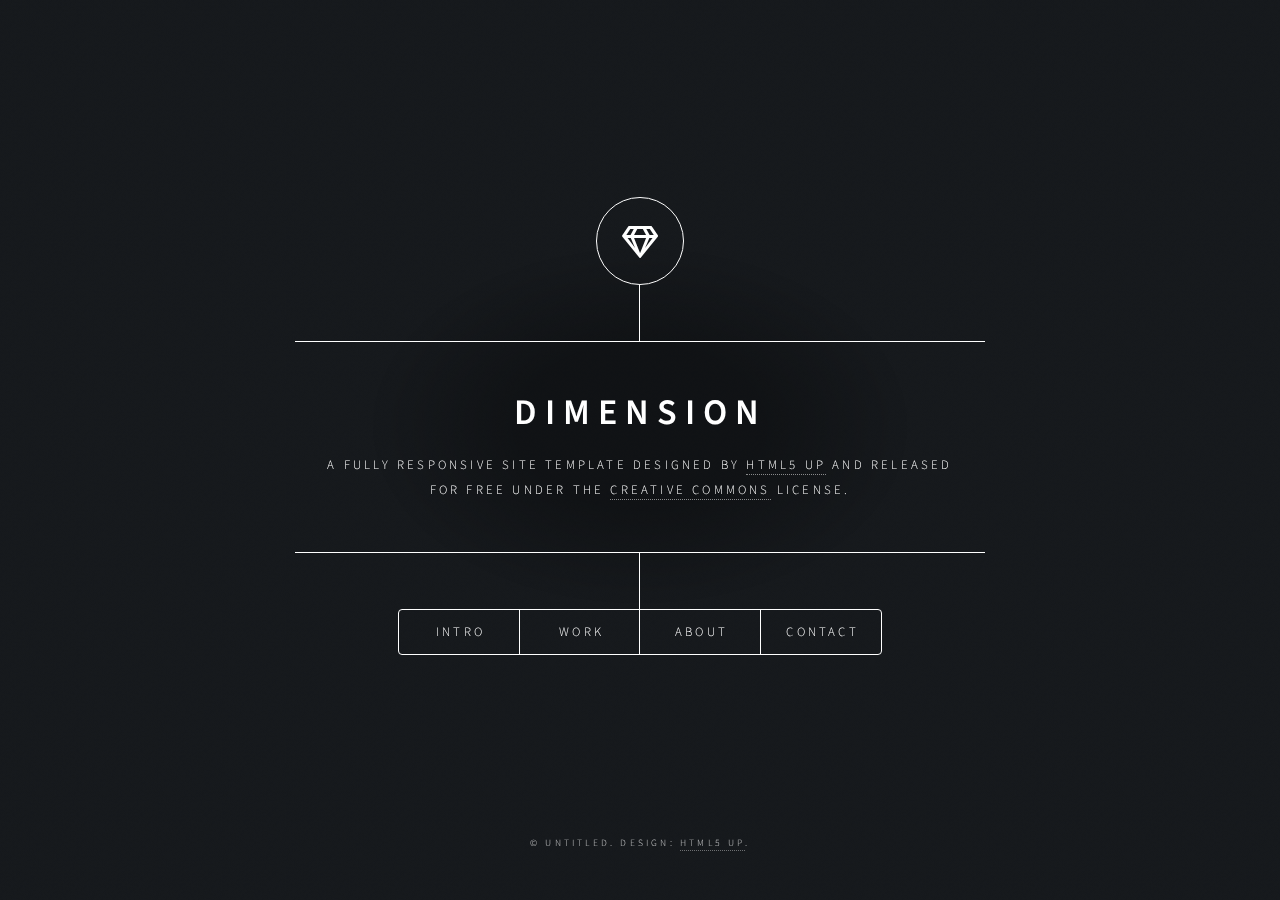
==== frontend/index.html @ a0038533 "Init frontend" ====
<!DOCTYPE HTML>
<!--
	Dimension by HTML5 UP
	html5up.net | @ajlkn
	Free for personal and commercial use under the CCA 3.0 license (html5up.net/license)
-->
<html>
	<head>
		<title>Dimension by HTML5 UP</title>
		<meta charset="utf-8" />
		<meta name="viewport" content="width=device-width, initial-scale=1, user-scalable=no" />
		<link rel="stylesheet" href="assets/css/main.css" />
		<noscript><link rel="stylesheet" href="assets/css/noscript.css" /></noscript>
	</head>
	<body class="is-preload">

		<!-- Wrapper -->
			<div id="wrapper">

				<!-- Header -->
					<header id="header">
						<div class="logo">
							<span class="icon fa-gem"></span>
						</div>
						<div class="content">
							<div class="inner">
								<h1>Dimension</h1>
								<p>A fully responsive site template designed by <a href="https://html5up.net">HTML5 UP</a> and released<br />
								for free under the <a href="https://html5up.net/license">Creative Commons</a> license.</p>
							</div>
						</div>
						<nav>
							<ul>
								<li><a href="#intro">Intro</a></li>
								<li><a href="#work">Work</a></li>
								<li><a href="#about">About</a></li>
								<li><a href="#contact">Contact</a></li>
								<!--<li><a href="#elements">Elements</a></li>-->
							</ul>
						</nav>
					</header>

				<!-- Main -->
					<div id="main">

						<!-- Intro -->
							<article id="intro">
								<h2 class="major">Intro</h2>
								<span class="image main"><img src="images/pic01.jpg" alt="" /></span>
								<p>Aenean ornare velit lacus, ac varius enim ullamcorper eu. Proin aliquam facilisis ante interdum congue. Integer mollis, nisl amet convallis, porttitor magna ullamcorper, amet egestas mauris. Ut magna finibus nisi nec lacinia. Nam maximus erat id euismod egestas. By the way, check out my <a href="#work">awesome work</a>.</p>
								<p>Lorem ipsum dolor sit amet, consectetur adipiscing elit. Duis dapibus rutrum facilisis. Class aptent taciti sociosqu ad litora torquent per conubia nostra, per inceptos himenaeos. Etiam tristique libero eu nibh porttitor fermentum. Nullam venenatis erat id vehicula viverra. Nunc ultrices eros ut ultricies condimentum. Mauris risus lacus, blandit sit amet venenatis non, bibendum vitae dolor. Nunc lorem mauris, fringilla in aliquam at, euismod in lectus. Pellentesque habitant morbi tristique senectus et netus et malesuada fames ac turpis egestas. In non lorem sit amet elit placerat maximus. Pellentesque aliquam maximus risus, vel sed vehicula.</p>
							</article>

						<!-- Work -->
							<article id="work">
								<h2 class="major">Work</h2>
								<span class="image main"><img src="images/pic02.jpg" alt="" /></span>
								<p>Adipiscing magna sed dolor elit. Praesent eleifend dignissim arcu, at eleifend sapien imperdiet ac. Aliquam erat volutpat. Praesent urna nisi, fringila lorem et vehicula lacinia quam. Integer sollicitudin mauris nec lorem luctus ultrices.</p>
								<p>Nullam et orci eu lorem consequat tincidunt vivamus et sagittis libero. Mauris aliquet magna magna sed nunc rhoncus pharetra. Pellentesque condimentum sem. In efficitur ligula tate urna. Maecenas laoreet massa vel lacinia pellentesque lorem ipsum dolor. Nullam et orci eu lorem consequat tincidunt. Vivamus et sagittis libero. Mauris aliquet magna magna sed nunc rhoncus amet feugiat tempus.</p>
							</article>

						<!-- About -->
							<article id="about">
								<h2 class="major">About</h2>
								<span class="image main"><img src="images/pic03.jpg" alt="" /></span>
								<p>Lorem ipsum dolor sit amet, consectetur et adipiscing elit. Praesent eleifend dignissim arcu, at eleifend sapien imperdiet ac. Aliquam erat volutpat. Praesent urna nisi, fringila lorem et vehicula lacinia quam. Integer sollicitudin mauris nec lorem luctus ultrices. Aliquam libero et malesuada fames ac ante ipsum primis in faucibus. Cras viverra ligula sit amet ex mollis mattis lorem ipsum dolor sit amet.</p>
							</article>

						<!-- Contact -->
							<article id="contact">
								<h2 class="major">Contact</h2>
								<form method="post" action="#">
									<div class="fields">
										<div class="field half">
											<label for="name">Name</label>
											<input type="text" name="name" id="name" />
										</div>
										<div class="field half">
											<label for="email">Email</label>
											<input type="text" name="email" id="email" />
										</div>
										<div class="field">
											<label for="message">Message</label>
											<textarea name="message" id="message" rows="4"></textarea>
										</div>
									</div>
									<ul class="actions">
										<li><input type="submit" value="Send Message" class="primary" /></li>
										<li><input type="reset" value="Reset" /></li>
									</ul>
								</form>
								<ul class="icons">
									<li><a href="#" class="icon brands fa-twitter"><span class="label">Twitter</span></a></li>
									<li><a href="#" class="icon brands fa-facebook-f"><span class="label">Facebook</span></a></li>
									<li><a href="#" class="icon brands fa-instagram"><span class="label">Instagram</span></a></li>
									<li><a href="#" class="icon brands fa-github"><span class="label">GitHub</span></a></li>
								</ul>
							</article>

						<!-- Elements -->
							<article id="elements">
								<h2 class="major">Elements</h2>

								<section>
									<h3 class="major">Text</h3>
									<p>This is <b>bold</b> and this is <strong>strong</strong>. This is <i>italic</i> and this is <em>emphasized</em>.
									This is <sup>superscript</sup> text and this is <sub>subscript</sub> text.
									This is <u>underlined</u> and this is code: <code>for (;;) { ... }</code>. Finally, <a href="#">this is a link</a>.</p>
									<hr />
									<h2>Heading Level 2</h2>
									<h3>Heading Level 3</h3>
									<h4>Heading Level 4</h4>
									<h5>Heading Level 5</h5>
									<h6>Heading Level 6</h6>
									<hr />
									<h4>Blockquote</h4>
									<blockquote>Fringilla nisl. Donec accumsan interdum nisi, quis tincidunt felis sagittis eget tempus euismod. Vestibulum ante ipsum primis in faucibus vestibulum. Blandit adipiscing eu felis iaculis volutpat ac adipiscing accumsan faucibus. Vestibulum ante ipsum primis in faucibus lorem ipsum dolor sit amet nullam adipiscing eu felis.</blockquote>
									<h4>Preformatted</h4>
									<pre><code>i = 0;

while (!deck.isInOrder()) {
    print 'Iteration ' + i;
    deck.shuffle();
    i++;
}

print 'It took ' + i + ' iterations to sort the deck.';</code></pre>
								</section>

								<section>
									<h3 class="major">Lists</h3>

									<h4>Unordered</h4>
									<ul>
										<li>Dolor pulvinar etiam.</li>
										<li>Sagittis adipiscing.</li>
										<li>Felis enim feugiat.</li>
									</ul>

									<h4>Alternate</h4>
									<ul class="alt">
										<li>Dolor pulvinar etiam.</li>
										<li>Sagittis adipiscing.</li>
										<li>Felis enim feugiat.</li>
									</ul>

									<h4>Ordered</h4>
									<ol>
										<li>Dolor pulvinar etiam.</li>
										<li>Etiam vel felis viverra.</li>
										<li>Felis enim feugiat.</li>
										<li>Dolor pulvinar etiam.</li>
										<li>Etiam vel felis lorem.</li>
										<li>Felis enim et feugiat.</li>
									</ol>
									<h4>Icons</h4>
									<ul class="icons">
										<li><a href="#" class="icon brands fa-twitter"><span class="label">Twitter</span></a></li>
										<li><a href="#" class="icon brands fa-facebook-f"><span class="label">Facebook</span></a></li>
										<li><a href="#" class="icon brands fa-instagram"><span class="label">Instagram</span></a></li>
										<li><a href="#" class="icon brands fa-github"><span class="label">Github</span></a></li>
									</ul>

									<h4>Actions</h4>
									<ul class="actions">
										<li><a href="#" class="button primary">Default</a></li>
										<li><a href="#" class="button">Default</a></li>
									</ul>
									<ul class="actions stacked">
										<li><a href="#" class="button primary">Default</a></li>
										<li><a href="#" class="button">Default</a></li>
									</ul>
								</section>

								<section>
									<h3 class="major">Table</h3>
									<h4>Default</h4>
									<div class="table-wrapper">
										<table>
											<thead>
												<tr>
													<th>Name</th>
													<th>Description</th>
													<th>Price</th>
												</tr>
											</thead>
											<tbody>
												<tr>
													<td>Item One</td>
													<td>Ante turpis integer aliquet porttitor.</td>
													<td>29.99</td>
												</tr>
												<tr>
													<td>Item Two</td>
													<td>Vis ac commodo adipiscing arcu aliquet.</td>
													<td>19.99</td>
												</tr>
												<tr>
													<td>Item Three</td>
													<td> Morbi faucibus arcu accumsan lorem.</td>
													<td>29.99</td>
												</tr>
												<tr>
													<td>Item Four</td>
													<td>Vitae integer tempus condimentum.</td>
													<td>19.99</td>
												</tr>
												<tr>
													<td>Item Five</td>
													<td>Ante turpis integer aliquet porttitor.</td>
													<td>29.99</td>
												</tr>
											</tbody>
											<tfoot>
												<tr>
													<td colspan="2"></td>
													<td>100.00</td>
												</tr>
											</tfoot>
										</table>
									</div>

									<h4>Alternate</h4>
									<div class="table-wrapper">
										<table class="alt">
											<thead>
												<tr>
													<th>Name</th>
													<th>Description</th>
													<th>Price</th>
												</tr>
											</thead>
											<tbody>
												<tr>
													<td>Item One</td>
													<td>Ante turpis integer aliquet porttitor.</td>
													<td>29.99</td>
												</tr>
												<tr>
													<td>Item Two</td>
													<td>Vis ac commodo adipiscing arcu aliquet.</td>
													<td>19.99</td>
												</tr>
												<tr>
													<td>Item Three</td>
													<td> Morbi faucibus arcu accumsan lorem.</td>
													<td>29.99</td>
												</tr>
												<tr>
													<td>Item Four</td>
													<td>Vitae integer tempus condimentum.</td>
													<td>19.99</td>
												</tr>
												<tr>
													<td>Item Five</td>
													<td>Ante turpis integer aliquet porttitor.</td>
													<td>29.99</td>
												</tr>
											</tbody>
											<tfoot>
												<tr>
													<td colspan="2"></td>
													<td>100.00</td>
												</tr>
											</tfoot>
										</table>
									</div>
								</section>

								<section>
									<h3 class="major">Buttons</h3>
									<ul class="actions">
										<li><a href="#" class="button primary">Primary</a></li>
										<li><a href="#" class="button">Default</a></li>
									</ul>
									<ul class="actions">
										<li><a href="#" class="button">Default</a></li>
										<li><a href="#" class="button small">Small</a></li>
									</ul>
									<ul class="actions">
										<li><a href="#" class="button primary icon solid fa-download">Icon</a></li>
										<li><a href="#" class="button icon solid fa-download">Icon</a></li>
									</ul>
									<ul class="actions">
										<li><span class="button primary disabled">Disabled</span></li>
										<li><span class="button disabled">Disabled</span></li>
									</ul>
								</section>

								<section>
									<h3 class="major">Form</h3>
									<form method="post" action="#">
										<div class="fields">
											<div class="field half">
												<label for="demo-name">Name</label>
												<input type="text" name="demo-name" id="demo-name" value="" placeholder="Jane Doe" />
											</div>
											<div class="field half">
												<label for="demo-email">Email</label>
												<input type="email" name="demo-email" id="demo-email" value="" placeholder="jane@untitled.tld" />
											</div>
											<div class="field">
												<label for="demo-category">Category</label>
												<select name="demo-category" id="demo-category">
													<option value="">-</option>
													<option value="1">Manufacturing</option>
													<option value="1">Shipping</option>
													<option value="1">Administration</option>
													<option value="1">Human Resources</option>
												</select>
											</div>
											<div class="field half">
												<input type="radio" id="demo-priority-low" name="demo-priority" checked>
												<label for="demo-priority-low">Low</label>
											</div>
											<div class="field half">
												<input type="radio" id="demo-priority-high" name="demo-priority">
												<label for="demo-priority-high">High</label>
											</div>
											<div class="field half">
												<input type="checkbox" id="demo-copy" name="demo-copy">
												<label for="demo-copy">Email me a copy</label>
											</div>
											<div class="field half">
												<input type="checkbox" id="demo-human" name="demo-human" checked>
												<label for="demo-human">Not a robot</label>
											</div>
											<div class="field">
												<label for="demo-message">Message</label>
												<textarea name="demo-message" id="demo-message" placeholder="Enter your message" rows="6"></textarea>
											</div>
										</div>
										<ul class="actions">
											<li><input type="submit" value="Send Message" class="primary" /></li>
											<li><input type="reset" value="Reset" /></li>
										</ul>
									</form>
								</section>

							</article>

					</div>

				<!-- Footer -->
					<footer id="footer">
						<p class="copyright">&copy; Untitled. Design: <a href="https://html5up.net">HTML5 UP</a>.</p>
					</footer>

			</div>

		<!-- BG -->
			<div id="bg"></div>

		<!-- Scripts -->
			<script src="assets/js/jquery.min.js"></script>
			<script src="assets/js/browser.min.js"></script>
			<script src="assets/js/breakpoints.min.js"></script>
			<script src="assets/js/util.js"></script>
			<script src="assets/js/main.js"></script>

	</body>
</html>
---- frontend/assets/css/main.css ----
@import url(fontawesome-all.min.css);
@import url("https://fonts.googleapis.com/css?family=Source+Sans+Pro:300italic,600italic,300,600");

/*
	Dimension by HTML5 UP
	html5up.net | @ajlkn
	Free for personal and commercial use under the CCA 3.0 license (html5up.net/license)
*/

html, body, div, span, applet, object,
iframe, h1, h2, h3, h4, h5, h6, p, blockquote,
pre, a, abbr, acronym, address, big, cite,
code, del, dfn, em, img, ins, kbd, q, s, samp,
small, strike, strong, sub, sup, tt, var, b,
u, i, center, dl, dt, dd, ol, ul, li, fieldset,
form, label, legend, table, caption, tbody,
tfoot, thead, tr, th, td, article, aside,
canvas, details, embed, figure, figcaption,
footer, header, hgroup, menu, nav, output, ruby,
section, summary, time, mark, audio, video {
	margin: 0;
	padding: 0;
	border: 0;
	font-size: 100%;
	font: inherit;
	vertical-align: baseline;}

article, aside, details, figcaption, figure,
footer, header, hgroup, menu, nav, section {
	display: block;}

body {
	line-height: 1;
}

ol, ul {
	list-style: none;
}

blockquote, q {
	quotes: none;
}

	blockquote:before, blockquote:after, q:before, q:after {
		content: '';
		content: none;
	}

table {
	border-collapse: collapse;
	border-spacing: 0;
}

body {
	-webkit-text-size-adjust: none;
}

mark {
	background-color: transparent;
	color: inherit;
}

input::-moz-focus-inner {
	border: 0;
	padding: 0;
}

input, select, textarea {
	-moz-appearance: none;
	-webkit-appearance: none;
	-ms-appearance: none;
	appearance: none;
}

/* Basic */

	@-ms-viewport {
		width: device-width;
	}

	@media screen and (max-width: 480px) {

		html, body {
			min-width: 320px;
		}

	}

	html {
		box-sizing: border-box;
	}

	*, *:before, *:after {
		box-sizing: inherit;
	}

	body {
		background: #1b1f22;
	}

		body.is-preload *, body.is-preload *:before, body.is-preload *:after {
			-moz-animation: none !important;
			-webkit-animation: none !important;
			-ms-animation: none !important;
			animation: none !important;
			-moz-transition: none !important;
			-webkit-transition: none !important;
			-ms-transition: none !important;
			transition: none !important;
		}

/* Type */

	html {
		font-size: 16pt;
	}

		@media screen and (max-width: 1680px) {

			html {
				font-size: 12pt;
			}

		}

		@media screen and (max-width: 736px) {

			html {
				font-size: 11pt;
			}

		}

		@media screen and (max-width: 360px) {

			html {
				font-size: 10pt;
			}

		}

	body, input, select, textarea {
		color: #ffffff;
		font-family: "Source Sans Pro", sans-serif;
		font-weight: 300;
		font-size: 1rem;
		line-height: 1.65;
	}

	a {
		-moz-transition: color 0.2s ease-in-out, background-color 0.2s ease-in-out, border-bottom-color 0.2s ease-in-out;
		-webkit-transition: color 0.2s ease-in-out, background-color 0.2s ease-in-out, border-bottom-color 0.2s ease-in-out;
		-ms-transition: color 0.2s ease-in-out, background-color 0.2s ease-in-out, border-bottom-color 0.2s ease-in-out;
		transition: color 0.2s ease-in-out, background-color 0.2s ease-in-out, border-bottom-color 0.2s ease-in-out;
		border-bottom: dotted 1px rgba(255, 255, 255, 0.5);
		text-decoration: none;
		color: inherit;
	}

		a:hover {
			border-bottom-color: transparent;
		}

	strong, b {
		color: #ffffff;
		font-weight: 600;
	}

	em, i {
		font-style: italic;
	}

	p {
		margin: 0 0 2rem 0;
	}

	h1, h2, h3, h4, h5, h6 {
		color: #ffffff;
		font-weight: 600;
		line-height: 1.5;
		margin: 0 0 1rem 0;
		text-transform: uppercase;
		letter-spacing: 0.2rem;
	}

		h1 a, h2 a, h3 a, h4 a, h5 a, h6 a {
			color: inherit;
			text-decoration: none;
		}

		h1.major, h2.major, h3.major, h4.major, h5.major, h6.major {
			border-bottom: solid 1px #ffffff;
			width: -moz-max-content;
			width: -webkit-max-content;
			width: -ms-max-content;
			width: max-content;
			padding-bottom: 0.5rem;
			margin: 0 0 2rem 0;
		}

	h1 {
		font-size: 2.25rem;
		line-height: 1.3;
		letter-spacing: 0.5rem;
	}

	h2 {
		font-size: 1.5rem;
		line-height: 1.4;
		letter-spacing: 0.5rem;
	}

	h3 {
		font-size: 1rem;
	}

	h4 {
		font-size: 0.8rem;
	}

	h5 {
		font-size: 0.7rem;
	}

	h6 {
		font-size: 0.6rem;
	}

	@media screen and (max-width: 736px) {

		h1 {
			font-size: 1.75rem;
			line-height: 1.4;
		}

		h2 {
			font-size: 1.25em;
			line-height: 1.5;
		}

	}

	sub {
		font-size: 0.8rem;
		position: relative;
		top: 0.5rem;
	}

	sup {
		font-size: 0.8rem;
		position: relative;
		top: -0.5rem;
	}

	blockquote {
		border-left: solid 4px #ffffff;
		font-style: italic;
		margin: 0 0 2rem 0;
		padding: 0.5rem 0 0.5rem 2rem;
	}

	code {
		background: rgba(255, 255, 255, 0.075);
		border-radius: 4px;
		font-family: "Courier New", monospace;
		font-size: 0.9rem;
		margin: 0 0.25rem;
		padding: 0.25rem 0.65rem;
	}

	pre {
		-webkit-overflow-scrolling: touch;
		font-family: "Courier New", monospace;
		font-size: 0.9rem;
		margin: 0 0 2rem 0;
	}

		pre code {
			display: block;
			line-height: 1.75;
			padding: 1rem 1.5rem;
			overflow-x: auto;
		}

	hr {
		border: 0;
		border-bottom: solid 1px #ffffff;
		margin: 2.75rem 0;
	}

	.align-left {
		text-align: left;
	}

	.align-center {
		text-align: center;
	}

	.align-right {
		text-align: right;
	}

/* Form */

	form {
		margin: 0 0 2rem 0;
	}

		form > :last-child {
			margin-bottom: 0;
		}

		form > .fields {
			display: -moz-flex;
			display: -webkit-flex;
			display: -ms-flex;
			display: flex;
			-moz-flex-wrap: wrap;
			-webkit-flex-wrap: wrap;
			-ms-flex-wrap: wrap;
			flex-wrap: wrap;
			width: calc(100% + 3rem);
			margin: -1.5rem 0 2rem -1.5rem;
		}

			form > .fields > .field {
				-moz-flex-grow: 0;
				-webkit-flex-grow: 0;
				-ms-flex-grow: 0;
				flex-grow: 0;
				-moz-flex-shrink: 0;
				-webkit-flex-shrink: 0;
				-ms-flex-shrink: 0;
				flex-shrink: 0;
				padding: 1.5rem 0 0 1.5rem;
				width: calc(100% - 1.5rem);
			}

				form > .fields > .field.half {
					width: calc(50% - 0.75rem);
				}

				form > .fields > .field.third {
					width: calc(100%/3 - 0.5rem);
				}

				form > .fields > .field.quarter {
					width: calc(25% - 0.375rem);
				}

		@media screen and (max-width: 480px) {

			form > .fields {
				width: calc(100% + 3rem);
				margin: -1.5rem 0 2rem -1.5rem;
			}

				form > .fields > .field {
					padding: 1.5rem 0 0 1.5rem;
					width: calc(100% - 1.5rem);
				}

					form > .fields > .field.half {
						width: calc(100% - 1.5rem);
					}

					form > .fields > .field.third {
						width: calc(100% - 1.5rem);
					}

					form > .fields > .field.quarter {
						width: calc(100% - 1.5rem);
					}

		}

	label {
		color: #ffffff;
		display: block;
		font-size: 0.8rem;
		font-weight: 300;
		letter-spacing: 0.2rem;
		line-height: 1.5;
		margin: 0 0 1rem 0;
		text-transform: uppercase;
	}

	input[type="text"],
	input[type="password"],
	input[type="email"],
	input[type="tel"],
	select,
	textarea {
		-moz-appearance: none;
		-webkit-appearance: none;
		-ms-appearance: none;
		appearance: none;
		-moz-transition: border-color 0.2s ease-in-out, box-shadow 0.2s ease-in-out, background-color 0.2s ease-in-out;
		-webkit-transition: border-color 0.2s ease-in-out, box-shadow 0.2s ease-in-out, background-color 0.2s ease-in-out;
		-ms-transition: border-color 0.2s ease-in-out, box-shadow 0.2s ease-in-out, background-color 0.2s ease-in-out;
		transition: border-color 0.2s ease-in-out, box-shadow 0.2s ease-in-out, background-color 0.2s ease-in-out;
		background-color: transparent;
		border-radius: 4px;
		border: solid 1px #ffffff;
		color: inherit;
		display: block;
		outline: 0;
		padding: 0 1rem;
		text-decoration: none;
		width: 100%;
	}

		input[type="text"]:invalid,
		input[type="password"]:invalid,
		input[type="email"]:invalid,
		input[type="tel"]:invalid,
		select:invalid,
		textarea:invalid {
			box-shadow: none;
		}

		input[type="text"]:focus,
		input[type="password"]:focus,
		input[type="email"]:focus,
		input[type="tel"]:focus,
		select:focus,
		textarea:focus {
			background: rgba(255, 255, 255, 0.075);
			border-color: #ffffff;
			box-shadow: 0 0 0 1px #ffffff;
		}

	select {
		background-image: url("data:image/svg+xml;charset=utf8,%3Csvg xmlns='http://www.w3.org/2000/svg' width='40' height='40' preserveAspectRatio='none' viewBox='0 0 40 40'%3E%3Cpath d='M9.4,12.3l10.4,10.4l10.4-10.4c0.2-0.2,0.5-0.4,0.9-0.4c0.3,0,0.6,0.1,0.9,0.4l3.3,3.3c0.2,0.2,0.4,0.5,0.4,0.9 c0,0.4-0.1,0.6-0.4,0.9L20.7,31.9c-0.2,0.2-0.5,0.4-0.9,0.4c-0.3,0-0.6-0.1-0.9-0.4L4.3,17.3c-0.2-0.2-0.4-0.5-0.4-0.9 c0-0.4,0.1-0.6,0.4-0.9l3.3-3.3c0.2-0.2,0.5-0.4,0.9-0.4S9.1,12.1,9.4,12.3z' fill='%23ffffff' /%3E%3C/svg%3E");
		background-size: 1.25rem;
		background-repeat: no-repeat;
		background-position: calc(100% - 1rem) center;
		height: 2.75rem;
		padding-right: 2.75rem;
		text-overflow: ellipsis;
	}

		select option {
			color: #ffffff;
			background: #1b1f22;
		}

		select:focus::-ms-value {
			background-color: transparent;
		}

		select::-ms-expand {
			display: none;
		}

	input[type="text"],
	input[type="password"],
	input[type="email"],
	select {
		height: 2.75rem;
	}

	textarea {
		padding: 0.75rem 1rem;
	}

	input[type="checkbox"],
	input[type="radio"] {
		-moz-appearance: none;
		-webkit-appearance: none;
		-ms-appearance: none;
		appearance: none;
		display: block;
		float: left;
		margin-right: -2rem;
		opacity: 0;
		width: 1rem;
		z-index: -1;
	}

		input[type="checkbox"] + label,
		input[type="radio"] + label {
			text-decoration: none;
			-moz-user-select: none;
			-webkit-user-select: none;
			-ms-user-select: none;
			user-select: none;
			color: #ffffff;
			cursor: pointer;
			display: inline-block;
			font-size: 0.8rem;
			font-weight: 300;
			margin: 0 0 0.5rem 0;
			padding-left: 2.65rem;
			padding-right: 0.75rem;
			position: relative;
		}

			input[type="checkbox"] + label:before,
			input[type="radio"] + label:before {
				-moz-osx-font-smoothing: grayscale;
				-webkit-font-smoothing: antialiased;
				display: inline-block;
				font-style: normal;
				font-variant: normal;
				text-rendering: auto;
				line-height: 1;
				text-transform: none !important;
				font-family: 'Font Awesome 5 Free';
				font-weight: 900;
			}

			input[type="checkbox"] + label:before,
			input[type="radio"] + label:before {
				-moz-transition: border-color 0.2s ease-in-out, box-shadow 0.2s ease-in-out, background-color 0.2s ease-in-out;
				-webkit-transition: border-color 0.2s ease-in-out, box-shadow 0.2s ease-in-out, background-color 0.2s ease-in-out;
				-ms-transition: border-color 0.2s ease-in-out, box-shadow 0.2s ease-in-out, background-color 0.2s ease-in-out;
				transition: border-color 0.2s ease-in-out, box-shadow 0.2s ease-in-out, background-color 0.2s ease-in-out;
				border-radius: 4px;
				border: solid 1px #ffffff;
				content: '';
				display: inline-block;
				height: 1.65rem;
				left: 0;
				line-height: 1.65rem;
				position: absolute;
				text-align: center;
				top: -0.15rem;
				width: 1.65rem;
			}

		input[type="checkbox"]:checked + label:before,
		input[type="radio"]:checked + label:before {
			background: #ffffff !important;
			border-color: #ffffff !important;
			color: #1b1f22;
			content: '\f00c';
		}

		input[type="checkbox"]:focus + label:before,
		input[type="radio"]:focus + label:before {
			background: rgba(255, 255, 255, 0.075);
			border-color: #ffffff;
			box-shadow: 0 0 0 1px #ffffff;
		}

	input[type="checkbox"] + label:before {
		border-radius: 4px;
	}

	input[type="radio"] + label:before {
		border-radius: 100%;
	}

	::-webkit-input-placeholder {
		color: rgba(255, 255, 255, 0.5) !important;
		opacity: 1.0;
	}

	:-moz-placeholder {
		color: rgba(255, 255, 255, 0.5) !important;
		opacity: 1.0;
	}

	::-moz-placeholder {
		color: rgba(255, 255, 255, 0.5) !important;
		opacity: 1.0;
	}

	:-ms-input-placeholder {
		color: rgba(255, 255, 255, 0.5) !important;
		opacity: 1.0;
	}

	.formerize-placeholder {
		color: rgba(255, 255, 255, 0.5) !important;
		opacity: 1.0;
	}

/* Box */

	.box {
		border-radius: 4px;
		border: solid 1px #ffffff;
		margin-bottom: 2rem;
		padding: 1.5em;
	}

		.box > :last-child,
		.box > :last-child > :last-child,
		.box > :last-child > :last-child > :last-child {
			margin-bottom: 0;
		}

		.box.alt {
			border: 0;
			border-radius: 0;
			padding: 0;
		}

/* Icon */

	.icon {
		text-decoration: none;
		border-bottom: none;
		position: relative;
	}

		.icon:before {
			-moz-osx-font-smoothing: grayscale;
			-webkit-font-smoothing: antialiased;
			display: inline-block;
			font-style: normal;
			font-variant: normal;
			text-rendering: auto;
			line-height: 1;
			text-transform: none !important;
			font-family: 'Font Awesome 5 Free';
			font-weight: 400;
		}

		.icon > .label {
			display: none;
		}

		.icon:before {
			line-height: inherit;
		}

		.icon.solid:before {
			font-weight: 900;
		}

		.icon.brands:before {
			font-family: 'Font Awesome 5 Brands';
		}

/* Image */

	.image {
		border-radius: 4px;
		border: 0;
		display: inline-block;
		position: relative;
	}

		.image:before {
			pointer-events: none;
			background-image: url("../../images/overlay.png");
			background-color: rgba(19, 21, 25, 0.5);
			border-radius: 4px;
			content: '';
			display: block;
			height: 100%;
			left: 0;
			opacity: 0.5;
			position: absolute;
			top: 0;
			width: 100%;
		}

		.image img {
			border-radius: 4px;
			display: block;
		}

		.image.left, .image.right {
			max-width: 40%;
		}

			.image.left img, .image.right img {
				width: 100%;
			}

		.image.left {
			float: left;
			padding: 0 1.5em 1em 0;
			top: 0.25em;
		}

		.image.right {
			float: right;
			padding: 0 0 1em 1.5em;
			top: 0.25em;
		}

		.image.fit {
			display: block;
			margin: 0 0 2rem 0;
			width: 100%;
		}

			.image.fit img {
				width: 100%;
			}

		.image.main {
			display: block;
			margin: 2.5rem 0;
			width: 100%;
		}

			.image.main img {
				width: 100%;
			}

		@media screen and (max-width: 736px) {

			.image.main {
				margin: 2rem 0;
			}

		}

		@media screen and (max-width: 480px) {

			.image.main {
				margin: 1.5rem 0;
			}

		}

/* List */

	ol {
		list-style: decimal;
		margin: 0 0 2rem 0;
		padding-left: 1.25em;
	}

		ol li {
			padding-left: 0.25em;
		}

	ul {
		list-style: disc;
		margin: 0 0 2rem 0;
		padding-left: 1em;
	}

		ul li {
			padding-left: 0.5em;
		}

		ul.alt {
			list-style: none;
			padding-left: 0;
		}

			ul.alt li {
				border-top: solid 1px #ffffff;
				padding: 0.5em 0;
			}

				ul.alt li:first-child {
					border-top: 0;
					padding-top: 0;
				}

	dl {
		margin: 0 0 2rem 0;
	}

		dl dt {
			display: block;
			font-weight: 600;
			margin: 0 0 1rem 0;
		}

		dl dd {
			margin-left: 2rem;
		}

/* Actions */

	ul.actions {
		display: -moz-flex;
		display: -webkit-flex;
		display: -ms-flex;
		display: flex;
		cursor: default;
		list-style: none;
		margin-left: -1rem;
		padding-left: 0;
	}

		ul.actions li {
			padding: 0 0 0 1rem;
			vertical-align: middle;
		}

		ul.actions.special {
			-moz-justify-content: center;
			-webkit-justify-content: center;
			-ms-justify-content: center;
			justify-content: center;
			width: 100%;
			margin-left: 0;
		}

			ul.actions.special li:first-child {
				padding-left: 0;
			}

		ul.actions.stacked {
			-moz-flex-direction: column;
			-webkit-flex-direction: column;
			-ms-flex-direction: column;
			flex-direction: column;
			margin-left: 0;
		}

			ul.actions.stacked li {
				padding: 1.3rem 0 0 0;
			}

				ul.actions.stacked li:first-child {
					padding-top: 0;
				}

		ul.actions.fit {
			width: calc(100% + 1rem);
		}

			ul.actions.fit li {
				-moz-flex-grow: 1;
				-webkit-flex-grow: 1;
				-ms-flex-grow: 1;
				flex-grow: 1;
				-moz-flex-shrink: 1;
				-webkit-flex-shrink: 1;
				-ms-flex-shrink: 1;
				flex-shrink: 1;
				width: 100%;
			}

				ul.actions.fit li > * {
					width: 100%;
				}

			ul.actions.fit.stacked {
				width: 100%;
			}

		@media screen and (max-width: 480px) {

			ul.actions:not(.fixed) {
				-moz-flex-direction: column;
				-webkit-flex-direction: column;
				-ms-flex-direction: column;
				flex-direction: column;
				margin-left: 0;
				width: 100% !important;
			}

				ul.actions:not(.fixed) li {
					-moz-flex-grow: 1;
					-webkit-flex-grow: 1;
					-ms-flex-grow: 1;
					flex-grow: 1;
					-moz-flex-shrink: 1;
					-webkit-flex-shrink: 1;
					-ms-flex-shrink: 1;
					flex-shrink: 1;
					padding: 1rem 0 0 0;
					text-align: center;
					width: 100%;
				}

					ul.actions:not(.fixed) li > * {
						width: 100%;
					}

					ul.actions:not(.fixed) li:first-child {
						padding-top: 0;
					}

					ul.actions:not(.fixed) li input[type="submit"],
					ul.actions:not(.fixed) li input[type="reset"],
					ul.actions:not(.fixed) li input[type="button"],
					ul.actions:not(.fixed) li button,
					ul.actions:not(.fixed) li .button {
						width: 100%;
					}

						ul.actions:not(.fixed) li input[type="submit"].icon:before,
						ul.actions:not(.fixed) li input[type="reset"].icon:before,
						ul.actions:not(.fixed) li input[type="button"].icon:before,
						ul.actions:not(.fixed) li button.icon:before,
						ul.actions:not(.fixed) li .button.icon:before {
							margin-left: -0.5em;
						}

		}

/* Icons */

	ul.icons {
		cursor: default;
		list-style: none;
		padding-left: 0;
	}

		ul.icons li {
			display: inline-block;
			padding: 0 0.75em 0 0;
		}

			ul.icons li:last-child {
				padding-right: 0;
			}

			ul.icons li a {
				border-radius: 100%;
				box-shadow: inset 0 0 0 1px #ffffff;
				display: inline-block;
				height: 2.25rem;
				line-height: 2.25rem;
				text-align: center;
				width: 2.25rem;
			}

				ul.icons li a:hover {
					background-color: rgba(255, 255, 255, 0.075);
				}

				ul.icons li a:active {
					background-color: rgba(255, 255, 255, 0.175);
				}

/* Table */

	.table-wrapper {
		-webkit-overflow-scrolling: touch;
		overflow-x: auto;
	}

	table {
		margin: 0 0 2rem 0;
		width: 100%;
	}

		table tbody tr {
			border: solid 1px #ffffff;
			border-left: 0;
			border-right: 0;
		}

			table tbody tr:nth-child(2n + 1) {
				background-color: rgba(255, 255, 255, 0.075);
			}

		table td {
			padding: 0.75em 0.75em;
		}

		table th {
			color: #ffffff;
			font-size: 0.9em;
			font-weight: 600;
			padding: 0 0.75em 0.75em 0.75em;
			text-align: left;
		}

		table thead {
			border-bottom: solid 2px #ffffff;
		}

		table tfoot {
			border-top: solid 2px #ffffff;
		}

		table.alt {
			border-collapse: separate;
		}

			table.alt tbody tr td {
				border: solid 1px #ffffff;
				border-left-width: 0;
				border-top-width: 0;
			}

				table.alt tbody tr td:first-child {
					border-left-width: 1px;
				}

			table.alt tbody tr:first-child td {
				border-top-width: 1px;
			}

			table.alt thead {
				border-bottom: 0;
			}

			table.alt tfoot {
				border-top: 0;
			}

/* Button */

	input[type="submit"],
	input[type="reset"],
	input[type="button"],
	button,
	.button {
		-moz-appearance: none;
		-webkit-appearance: none;
		-ms-appearance: none;
		appearance: none;
		-moz-transition: background-color 0.2s ease-in-out, color 0.2s ease-in-out;
		-webkit-transition: background-color 0.2s ease-in-out, color 0.2s ease-in-out;
		-ms-transition: background-color 0.2s ease-in-out, color 0.2s ease-in-out;
		transition: background-color 0.2s ease-in-out, color 0.2s ease-in-out;
		background-color: transparent;
		border-radius: 4px;
		border: 0;
		box-shadow: inset 0 0 0 1px #ffffff;
		color: #ffffff !important;
		cursor: pointer;
		display: inline-block;
		font-size: 0.8rem;
		font-weight: 300;
		height: 2.75rem;
		letter-spacing: 0.2rem;
		line-height: 2.75rem;
		outline: 0;
		padding: 0 1.25rem 0 1.35rem;
		text-align: center;
		text-decoration: none;
		text-transform: uppercase;
		white-space: nowrap;
	}

		input[type="submit"]:hover,
		input[type="reset"]:hover,
		input[type="button"]:hover,
		button:hover,
		.button:hover {
			background-color: rgba(255, 255, 255, 0.075);
		}

		input[type="submit"]:active,
		input[type="reset"]:active,
		input[type="button"]:active,
		button:active,
		.button:active {
			background-color: rgba(255, 255, 255, 0.175);
		}

		input[type="submit"].icon:before,
		input[type="reset"].icon:before,
		input[type="button"].icon:before,
		button.icon:before,
		.button.icon:before {
			margin-right: 0.5em;
		}

		input[type="submit"].fit,
		input[type="reset"].fit,
		input[type="button"].fit,
		button.fit,
		.button.fit {
			width: 100%;
		}

		input[type="submit"].small,
		input[type="reset"].small,
		input[type="button"].small,
		button.small,
		.button.small {
			font-size: 0.6rem;
			height: 2.0625rem;
			line-height: 2.0625rem;
		}

		input[type="submit"].primary,
		input[type="reset"].primary,
		input[type="button"].primary,
		button.primary,
		.button.primary {
			background-color: #ffffff;
			color: #1b1f22 !important;
			font-weight: 600;
		}

		input[type="submit"].disabled, input[type="submit"]:disabled,
		input[type="reset"].disabled,
		input[type="reset"]:disabled,
		input[type="button"].disabled,
		input[type="button"]:disabled,
		button.disabled,
		button:disabled,
		.button.disabled,
		.button:disabled {
			pointer-events: none;
			cursor: default;
			opacity: 0.25;
		}

	input[type="submit"],
	input[type="reset"],
	input[type="button"],
	button {
		line-height: calc(2.75rem - 2px);
	}

/* BG */

	#bg {
		-moz-transform: scale(1.0);
		-webkit-transform: scale(1.0);
		-ms-transform: scale(1.0);
		transform: scale(1.0);
		-webkit-backface-visibility: hidden;
		position: fixed;
		top: 0;
		left: 0;
		width: 100%;
		height: 100vh;
		z-index: 1;
	}

		#bg:before, #bg:after {
			content: '';
			display: block;
			position: absolute;
			top: 0;
			left: 0;
			width: 100%;
			height: 100%;
		}

		#bg:before {
			-moz-transition: background-color 2.5s ease-in-out;
			-webkit-transition: background-color 2.5s ease-in-out;
			-ms-transition: background-color 2.5s ease-in-out;
			transition: background-color 2.5s ease-in-out;
			-moz-transition-delay: 0.75s;
			-webkit-transition-delay: 0.75s;
			-ms-transition-delay: 0.75s;
			transition-delay: 0.75s;
			background-image: linear-gradient(to top, rgba(19, 21, 25, 0.5), rgba(19, 21, 25, 0.5)), url("../../images/overlay.png");
			background-size: auto, 256px 256px;
			background-position: center, center;
			background-repeat: no-repeat, repeat;
			z-index: 2;
		}

		#bg:after {
			-moz-transform: scale(1.125);
			-webkit-transform: scale(1.125);
			-ms-transform: scale(1.125);
			transform: scale(1.125);
			-moz-transition: -moz-transform 0.325s ease-in-out, -moz-filter 0.325s ease-in-out;
			-webkit-transition: -webkit-transform 0.325s ease-in-out, -webkit-filter 0.325s ease-in-out;
			-ms-transition: -ms-transform 0.325s ease-in-out, -ms-filter 0.325s ease-in-out;
			transition: transform 0.325s ease-in-out, filter 0.325s ease-in-out;
			background-image: url("../../images/bg.jpg");
			background-position: center;
			background-size: cover;
			background-repeat: no-repeat;
			z-index: 1;
		}

		body.is-article-visible #bg:after {
			-moz-transform: scale(1.0825);
			-webkit-transform: scale(1.0825);
			-ms-transform: scale(1.0825);
			transform: scale(1.0825);
			-moz-filter: blur(0.2rem);
			-webkit-filter: blur(0.2rem);
			-ms-filter: blur(0.2rem);
			filter: blur(0.2rem);
		}

		body.is-preload #bg:before {
			background-color: #000000;
		}

/* Wrapper */

	#wrapper {
		display: -moz-flex;
		display: -webkit-flex;
		display: -ms-flex;
		display: flex;
		-moz-flex-direction: column;
		-webkit-flex-direction: column;
		-ms-flex-direction: column;
		flex-direction: column;
		-moz-align-items: center;
		-webkit-align-items: center;
		-ms-align-items: center;
		align-items: center;
		-moz-justify-content: space-between;
		-webkit-justify-content: space-between;
		-ms-justify-content: space-between;
		justify-content: space-between;
		position: relative;
		min-height: 100vh;
		width: 100%;
		padding: 4rem 2rem;
		z-index: 3;
	}

		#wrapper:before {
			content: '';
			display: block;
		}

		@media screen and (max-width: 1680px) {

			#wrapper {
				padding: 3rem 2rem;
			}

		}

		@media screen and (max-width: 736px) {

			#wrapper {
				padding: 2rem 1rem;
			}

		}

		@media screen and (max-width: 480px) {

			#wrapper {
				padding: 1rem;
			}

		}

/* Header */

	#header {
		display: -moz-flex;
		display: -webkit-flex;
		display: -ms-flex;
		display: flex;
		-moz-flex-direction: column;
		-webkit-flex-direction: column;
		-ms-flex-direction: column;
		flex-direction: column;
		-moz-align-items: center;
		-webkit-align-items: center;
		-ms-align-items: center;
		align-items: center;
		-moz-transition: -moz-transform 0.325s ease-in-out, -moz-filter 0.325s ease-in-out, opacity 0.325s ease-in-out;
		-webkit-transition: -webkit-transform 0.325s ease-in-out, -webkit-filter 0.325s ease-in-out, opacity 0.325s ease-in-out;
		-ms-transition: -ms-transform 0.325s ease-in-out, -ms-filter 0.325s ease-in-out, opacity 0.325s ease-in-out;
		transition: transform 0.325s ease-in-out, filter 0.325s ease-in-out, opacity 0.325s ease-in-out;
		background-image: -moz-radial-gradient(rgba(0, 0, 0, 0.25) 25%, rgba(0, 0, 0, 0) 55%);
		background-image: -webkit-radial-gradient(rgba(0, 0, 0, 0.25) 25%, rgba(0, 0, 0, 0) 55%);
		background-image: -ms-radial-gradient(rgba(0, 0, 0, 0.25) 25%, rgba(0, 0, 0, 0) 55%);
		background-image: radial-gradient(rgba(0, 0, 0, 0.25) 25%, rgba(0, 0, 0, 0) 55%);
		max-width: 100%;
		text-align: center;
	}

		#header > * {
			-moz-transition: opacity 0.325s ease-in-out;
			-webkit-transition: opacity 0.325s ease-in-out;
			-ms-transition: opacity 0.325s ease-in-out;
			transition: opacity 0.325s ease-in-out;
			position: relative;
			margin-top: 3.5rem;
		}

			#header > *:before {
				content: '';
				display: block;
				position: absolute;
				top: calc(-3.5rem - 1px);
				left: calc(50% - 1px);
				width: 1px;
				height: calc(3.5rem + 1px);
				background: #ffffff;
			}

		#header > :first-child {
			margin-top: 0;
		}

			#header > :first-child:before {
				display: none;
			}

		#header .logo {
			width: 5.5rem;
			height: 5.5rem;
			line-height: 5.5rem;
			border: solid 1px #ffffff;
			border-radius: 100%;
		}

			#header .logo .icon:before {
				font-size: 2rem;
			}

		#header .content {
			border-style: solid;
			border-color: #ffffff;
			border-top-width: 1px;
			border-bottom-width: 1px;
			max-width: 100%;
		}

			#header .content .inner {
				-moz-transition: max-height 0.75s ease, padding 0.75s ease, opacity 0.325s ease-in-out;
				-webkit-transition: max-height 0.75s ease, padding 0.75s ease, opacity 0.325s ease-in-out;
				-ms-transition: max-height 0.75s ease, padding 0.75s ease, opacity 0.325s ease-in-out;
				transition: max-height 0.75s ease, padding 0.75s ease, opacity 0.325s ease-in-out;
				-moz-transition-delay: 0.25s;
				-webkit-transition-delay: 0.25s;
				-ms-transition-delay: 0.25s;
				transition-delay: 0.25s;
				padding: 3rem 2rem;
				max-height: 40rem;
				overflow: hidden;
			}

				#header .content .inner > :last-child {
					margin-bottom: 0;
				}

			#header .content p {
				text-transform: uppercase;
				letter-spacing: 0.2rem;
				font-size: 0.8rem;
				line-height: 2;
			}

		#header nav ul {
			display: -moz-flex;
			display: -webkit-flex;
			display: -ms-flex;
			display: flex;
			margin-bottom: 0;
			list-style: none;
			padding-left: 0;
			border: solid 1px #ffffff;
			border-radius: 4px;
		}

			#header nav ul li {
				padding-left: 0;
				border-left: solid 1px #ffffff;
			}

				#header nav ul li:first-child {
					border-left: 0;
				}

				#header nav ul li a {
					display: block;
					min-width: 7.5rem;
					height: 2.75rem;
					line-height: 2.75rem;
					padding: 0 1.25rem 0 1.45rem;
					text-transform: uppercase;
					letter-spacing: 0.2rem;
					font-size: 0.8rem;
					border-bottom: 0;
				}

					#header nav ul li a:hover {
						background-color: rgba(255, 255, 255, 0.075);
					}

					#header nav ul li a:active {
						background-color: rgba(255, 255, 255, 0.175);
					}

		#header nav.use-middle:after {
			content: '';
			display: block;
			position: absolute;
			top: 0;
			left: calc(50% - 1px);
			width: 1px;
			height: 100%;
			background: #ffffff;
		}

		#header nav.use-middle ul li.is-middle {
			border-left: 0;
		}

		body.is-article-visible #header {
			-moz-transform: scale(0.95);
			-webkit-transform: scale(0.95);
			-ms-transform: scale(0.95);
			transform: scale(0.95);
			-moz-filter: blur(0.1rem);
			-webkit-filter: blur(0.1rem);
			-ms-filter: blur(0.1rem);
			filter: blur(0.1rem);
			opacity: 0;
		}

		body.is-preload #header {
			-moz-filter: blur(0.125rem);
			-webkit-filter: blur(0.125rem);
			-ms-filter: blur(0.125rem);
			filter: blur(0.125rem);
		}

			body.is-preload #header > * {
				opacity: 0;
			}

			body.is-preload #header .content .inner {
				max-height: 0;
				padding-top: 0;
				padding-bottom: 0;
				opacity: 0;
			}

		@media screen and (max-width: 980px) {

			#header .content p br {
				display: none;
			}

		}

		@media screen and (max-width: 736px) {

			#header > * {
				margin-top: 2rem;
			}

				#header > *:before {
					top: calc(-2rem - 1px);
					height: calc(2rem + 1px);
				}

			#header .logo {
				width: 4.75rem;
				height: 4.75rem;
				line-height: 4.75rem;
			}

				#header .logo .icon:before {
					font-size: 1.75rem;
				}

			#header .content .inner {
				padding: 2.5rem 1rem;
			}

			#header .content p {
				line-height: 1.875;
			}

		}

		@media screen and (max-width: 480px) {

			#header {
				padding: 1.5rem 0;
			}

				#header .content .inner {
					padding: 2.5rem 0;
				}

				#header nav ul {
					-moz-flex-direction: column;
					-webkit-flex-direction: column;
					-ms-flex-direction: column;
					flex-direction: column;
					min-width: 10rem;
					max-width: 100%;
				}

					#header nav ul li {
						border-left: 0;
						border-top: solid 1px #ffffff;
					}

						#header nav ul li:first-child {
							border-top: 0;
						}

						#header nav ul li a {
							height: 3rem;
							line-height: 3rem;
							min-width: 0;
							width: 100%;
						}

				#header nav.use-middle:after {
					display: none;
				}

		}

/* Main */

	#main {
		-moz-flex-grow: 1;
		-webkit-flex-grow: 1;
		-ms-flex-grow: 1;
		flex-grow: 1;
		-moz-flex-shrink: 1;
		-webkit-flex-shrink: 1;
		-ms-flex-shrink: 1;
		flex-shrink: 1;
		display: -moz-flex;
		display: -webkit-flex;
		display: -ms-flex;
		display: flex;
		-moz-align-items: center;
		-webkit-align-items: center;
		-ms-align-items: center;
		align-items: center;
		-moz-justify-content: center;
		-webkit-justify-content: center;
		-ms-justify-content: center;
		justify-content: center;
		-moz-flex-direction: column;
		-webkit-flex-direction: column;
		-ms-flex-direction: column;
		flex-direction: column;
		position: relative;
		max-width: 100%;
		z-index: 3;
	}

		#main article {
			-moz-transform: translateY(0.25rem);
			-webkit-transform: translateY(0.25rem);
			-ms-transform: translateY(0.25rem);
			transform: translateY(0.25rem);
			-moz-transition: opacity 0.325s ease-in-out, -moz-transform 0.325s ease-in-out;
			-webkit-transition: opacity 0.325s ease-in-out, -webkit-transform 0.325s ease-in-out;
			-ms-transition: opacity 0.325s ease-in-out, -ms-transform 0.325s ease-in-out;
			transition: opacity 0.325s ease-in-out, transform 0.325s ease-in-out;
			padding: 4.5rem 2.5rem 1.5rem 2.5rem ;
			position: relative;
			width: 40rem;
			max-width: 100%;
			background-color: rgba(27, 31, 34, 0.85);
			border-radius: 4px;
			opacity: 0;
		}

			#main article.active {
				-moz-transform: translateY(0);
				-webkit-transform: translateY(0);
				-ms-transform: translateY(0);
				transform: translateY(0);
				opacity: 1;
			}

			#main article .close {
				display: block;
				position: absolute;
				top: 0;
				right: 0;
				width: 4rem;
				height: 4rem;
				cursor: pointer;
				text-indent: 4rem;
				overflow: hidden;
				white-space: nowrap;
			}

				#main article .close:before {
					-moz-transition: background-color 0.2s ease-in-out;
					-webkit-transition: background-color 0.2s ease-in-out;
					-ms-transition: background-color 0.2s ease-in-out;
					transition: background-color 0.2s ease-in-out;
					content: '';
					display: block;
					position: absolute;
					top: 0.75rem;
					left: 0.75rem;
					width: 2.5rem;
					height: 2.5rem;
					border-radius: 100%;
					background-position: center;
					background-image: url("data:image/svg+xml;charset=utf8,%3Csvg xmlns='http://www.w3.org/2000/svg' xmlns:xlink='http://www.w3.org/1999/xlink' width='20px' height='20px' viewBox='0 0 20 20' zoomAndPan='disable'%3E%3Cstyle%3Eline %7B stroke: %23ffffff%3B stroke-width: 1%3B %7D%3C/style%3E%3Cline x1='2' y1='2' x2='18' y2='18' /%3E%3Cline x1='18' y1='2' x2='2' y2='18' /%3E%3C/svg%3E");
					background-size: 20px 20px;
					background-repeat: no-repeat;
				}

				#main article .close:hover:before {
					background-color: rgba(255, 255, 255, 0.075);
				}

				#main article .close:active:before {
					background-color: rgba(255, 255, 255, 0.175);
				}

		@media screen and (max-width: 736px) {

			#main article {
				padding: 3.5rem 2rem 0.5rem 2rem ;
			}

				#main article .close:before {
					top: 0.875rem;
					left: 0.875rem;
					width: 2.25rem;
					height: 2.25rem;
					background-size: 14px 14px;
				}

		}

		@media screen and (max-width: 480px) {

			#main article {
				padding: 3rem 1.5rem 0.5rem 1.5rem ;
			}

		}

/* Footer */

	#footer {
		-moz-transition: -moz-transform 0.325s ease-in-out, -moz-filter 0.325s ease-in-out, opacity 0.325s ease-in-out;
		-webkit-transition: -webkit-transform 0.325s ease-in-out, -webkit-filter 0.325s ease-in-out, opacity 0.325s ease-in-out;
		-ms-transition: -ms-transform 0.325s ease-in-out, -ms-filter 0.325s ease-in-out, opacity 0.325s ease-in-out;
		transition: transform 0.325s ease-in-out, filter 0.325s ease-in-out, opacity 0.325s ease-in-out;
		width: 100%;
		max-width: 100%;
		margin-top: 2rem;
		text-align: center;
	}

		#footer .copyright {
			letter-spacing: 0.2rem;
			font-size: 0.6rem;
			opacity: 0.75;
			margin-bottom: 0;
			text-transform: uppercase;
		}

		body.is-article-visible #footer {
			-moz-transform: scale(0.95);
			-webkit-transform: scale(0.95);
			-ms-transform: scale(0.95);
			transform: scale(0.95);
			-moz-filter: blur(0.1rem);
			-webkit-filter: blur(0.1rem);
			-ms-filter: blur(0.1rem);
			filter: blur(0.1rem);
			opacity: 0;
		}

		body.is-preload #footer {
			opacity: 0;
		}
---- frontend/assets/css/noscript.css ----
/*
	Dimension by HTML5 UP
	html5up.net | @ajlkn
	Free for personal and commercial use under the CCA 3.0 license (html5up.net/license)
*/

/* BG */

	body.is-preload #bg:before {
		background-color: transparent;
	}

/* Header */

	body.is-preload #header {
		-moz-filter: none;
		-webkit-filter: none;
		-ms-filter: none;
		filter: none;
	}

		body.is-preload #header > * {
			opacity: 1;
		}

		body.is-preload #header .content .inner {
			max-height: none;
			padding: 3rem 2rem;
			opacity: 1;
		}

/* Main */

	#main article {
		opacity: 1;
		margin: 4rem 0 0 0;
	}
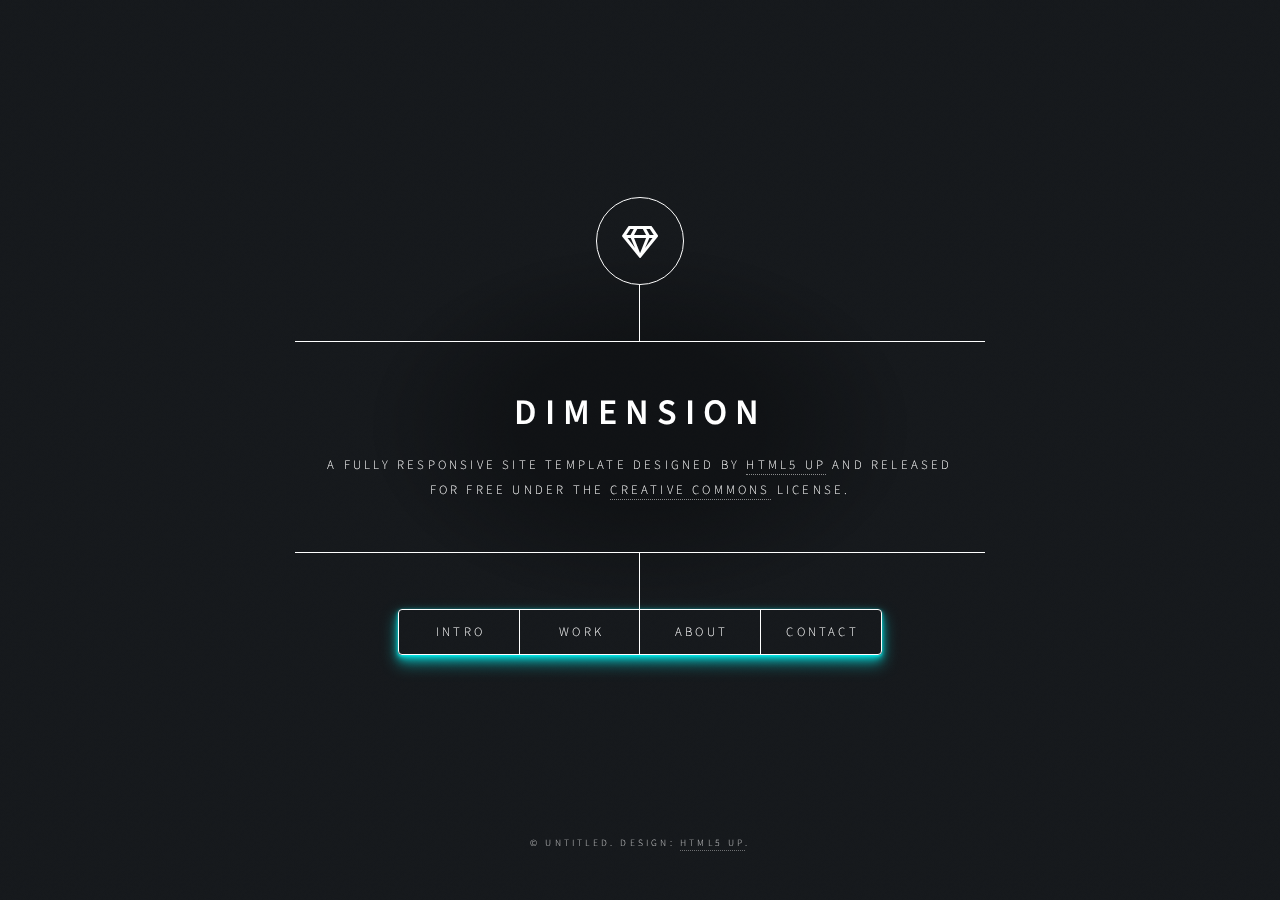
==== commit b14971e6: "neon button in intro" ====
--- a/frontend/index.html
+++ b/frontend/index.html
@@ -49,6 +49,9 @@
 								<span class="image main"><img src="images/pic01.jpg" alt="" /></span>
 								<p>Aenean ornare velit lacus, ac varius enim ullamcorper eu. Proin aliquam facilisis ante interdum congue. Integer mollis, nisl amet convallis, porttitor magna ullamcorper, amet egestas mauris. Ut magna finibus nisi nec lacinia. Nam maximus erat id euismod egestas. By the way, check out my <a href="#work">awesome work</a>.</p>
 								<p>Lorem ipsum dolor sit amet, consectetur adipiscing elit. Duis dapibus rutrum facilisis. Class aptent taciti sociosqu ad litora torquent per conubia nostra, per inceptos himenaeos. Etiam tristique libero eu nibh porttitor fermentum. Nullam venenatis erat id vehicula viverra. Nunc ultrices eros ut ultricies condimentum. Mauris risus lacus, blandit sit amet venenatis non, bibendum vitae dolor. Nunc lorem mauris, fringilla in aliquam at, euismod in lectus. Pellentesque habitant morbi tristique senectus et netus et malesuada fames ac turpis egestas. In non lorem sit amet elit placerat maximus. Pellentesque aliquam maximus risus, vel sed vehicula.</p>
+								<div style="text-align: center; margin-bottom: 10em;"><button class='glowing-btn'><span class='glowing-txt'>C<span
+												class='faulty-letter'>L</span>ICK</span></button>
+								</div>
 							</article>
 
 						<!-- Work -->
--- a/frontend/assets/css/main.css
+++ b/frontend/assets/css/main.css
@@ -1,10 +1,10 @@
 @import url(fontawesome-all.min.css);
 @import url("https://fonts.googleapis.com/css?family=Source+Sans+Pro:300italic,600italic,300,600");
 
-/*
-	Dimension by HTML5 UP
-	html5up.net | @ajlkn
-	Free for personal and commercial use under the CCA 3.0 license (html5up.net/license)
+/*
+	Dimension by HTML5 UP
+	html5up.net | @ajlkn
+	Free for personal and commercial use under the CCA 3.0 license (html5up.net/license)
 */
 
 html, body, div, span, applet, object,
@@ -1140,11 +1140,11 @@
 			-ms-transition-delay: 0.75s;
 			transition-delay: 0.75s;
 			background-image: linear-gradient(to top, rgba(19, 21, 25, 0.5), rgba(19, 21, 25, 0.5)), url("../../images/overlay.png");
-			background-size: auto,+			background-size: auto,
  256px 256px;
-			background-position: center,+			background-position: center,
  center;
-			background-repeat: no-repeat,+			background-repeat: no-repeat,
  repeat;
 			z-index: 2;
 		}
@@ -1345,6 +1345,10 @@
 			padding-left: 0;
 			border: solid 1px #ffffff;
 			border-radius: 4px;
+			box-shadow: 0px 1px 2px rgba(0, 255, 255, 0.5),
+					0px 2px 4px rgba(0, 255, 255, 0.5),
+					0px 4px 8px rgba(0, 255, 255, 0.5),
+					0px 8px 16px rgba(0, 255, 255, 0.5);
 		}
 
 			#header nav ul li {
@@ -1544,7 +1548,7 @@
 			transition: opacity 0.325s ease-in-out, transform 0.325s ease-in-out;
 			padding: 4.5rem 2.5rem 1.5rem 2.5rem ;
 			position: relative;
-			width: 40rem;
+			width: 100%;
 			max-width: 100%;
 			background-color: rgba(27, 31, 34, 0.85);
 			border-radius: 4px;
@@ -1623,6 +1627,225 @@
 
 		}
 
+/* Glowing */
+@import url("https://fonts.googleapis.com/css?family=Raleway");
+
+:root {
+	--glow-color: hsl(186 100% 69%);
+}
+
+.glowing-btn {
+	min-height: 8vh;
+	position: relative;
+	color: var(--glow-color);
+	cursor: pointer;
+	padding: 0.35m 1em;
+	border: 0.15em solid var(--glow-color);
+	border-radius: 0.45em;
+	background: none;
+	perspective: 2em;
+	font-family: "Raleway", sans-serif;
+	font-size: 2em;
+	font-weight: 900;
+	letter-spacing: 1em;
+
+	-webkit-box-shadow: inset 0px 0px 0.5em 0px var(--glow-color),
+		0px 0px 0.5em 0px var(--glow-color);
+	-moz-box-shadow: inset 0px 0px 0.5em 0px var(--glow-color),
+		0px 0px 0.5em 0px var(--glow-color);
+	box-shadow: inset 0px 0px 0.5em 0px var(--glow-color),
+		0px 0px 0.5em 0px var(--glow-color);
+	animation: border-flicker 6s linear infinite;
+}
+
+.glowing-txt {
+	float: left;
+	margin-right: -0.8em;
+	-webkit-text-shadow: 0 0 0.125em hsl(0 0% 100% / 0.3),
+		0 0 0.45em var(--glow-color);
+	-moz-text-shadow: 0 0 0.125em hsl(0 0% 100% / 0.3),
+		0 0 0.45em var(--glow-color);
+	text-shadow: 0 0 0.125em hsl(0 0% 100% / 0.3), 0 0 0.45em var(--glow-color);
+	animation: text-flicker 6s linear infinite;
+}
+
+.faulty-letter {
+	opacity: 0.5;
+	animation: faulty-flicker 4s linear infinite;
+}
+
+.glowing-btn::before {
+	content: "";
+	position: absolute;
+	top: 0;
+	bottom: 0;
+	left: 0;
+	right: 0;
+	opacity: 0.7;
+	filter: blur(1em);
+	transform: translateY(120%) rotateX(95deg) scale(1, 0.35);
+	background: var(--glow-color);
+	pointer-events: none;
+}
+
+.glowing-btn::after {
+	content: "";
+	position: absolute;
+	top: 0;
+	left: 0;
+	right: 0;
+	bottom: 0;
+	opacity: 0;
+	z-index: -1;
+	background-color: var(--glow-color);
+	box-shadow: 0 0 2em 0.2em var(--glow-color);
+	transition: opacity 100ms linear;
+}
+
+.glowing-btn:hover {
+	color: rgba(0, 0, 0, 0.8);
+	text-shadow: none;
+	animation: none;
+}
+
+.glowing-btn:hover .glowing-txt {
+	animation: none;
+}
+
+.glowing-btn:hover .faulty-letter {
+	animation: none;
+	text-shadow: none;
+	opacity: 1;
+}
+
+.glowing-btn:hover:before {
+	filter: blur(1.5em);
+	opacity: 1;
+}
+
+.glowing-btn:hover:after {
+	opacity: 1;
+}
+
+@keyframes faulty-flicker {
+	0% {
+		opacity: 0.1;
+	}
+
+	2% {
+		opacity: 0.1;
+	}
+
+	4% {
+		opacity: 0.5;
+	}
+
+	19% {
+		opacity: 0.5;
+	}
+
+	21% {
+		opacity: 0.1;
+	}
+
+	23% {
+		opacity: 1;
+	}
+
+	80% {
+		opacity: 0.5;
+	}
+
+	83% {
+		opacity: 0.4;
+	}
+
+	87% {
+		opacity: 1;
+	}
+}
+
+@keyframes text-flicker {
+	0% {
+		opacity: 0.1;
+	}
+
+	2% {
+		opacity: 1;
+	}
+
+	8% {
+		opacity: 0.1;
+	}
+
+	9% {
+		opacity: 1;
+	}
+
+	12% {
+		opacity: 0.1;
+	}
+
+	20% {
+		opacity: 1;
+	}
+
+	25% {
+		opacity: 0.3;
+	}
+
+	30% {
+		opacity: 1;
+	}
+
+	70% {
+		opacity: 0.7;
+	}
+
+	72% {
+		opacity: 0.2;
+	}
+
+	77% {
+		opacity: 0.9;
+	}
+
+	100% {
+		opacity: 0.9;
+	}
+}
+
+@keyframes border-flicker {
+	0% {
+		opacity: 0.1;
+	}
+
+	2% {
+		opacity: 1;
+	}
+
+	4% {
+		opacity: 0.1;
+	}
+
+	8% {
+		opacity: 1;
+	}
+
+	70% {
+		opacity: 0.7;
+	}
+
+	100% {
+		opacity: 1;
+	}
+}
+
+@media only screen and (max-width: 600px) {
+	.glowing-btn {
+		font-size: 1em;
+	}
+}
 /* Footer */
 
 	#footer {
